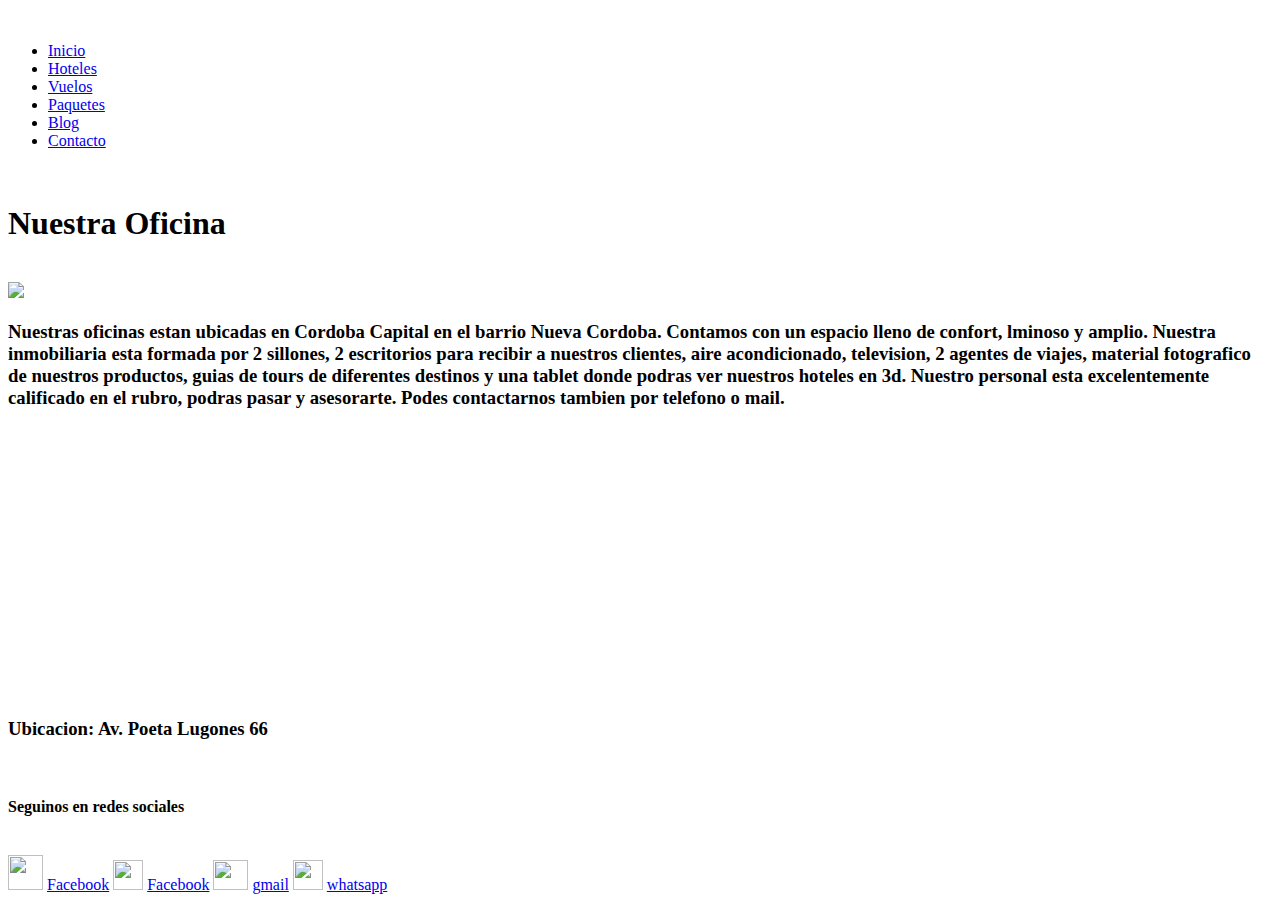
==== index.html @ 0269b107 "first commit" ====
<!DOCTYPE html>
<html lang="es">
<head>
    <meta charset="UTF-8">
    <meta http-equiv="X-UA-Compatible" content="IE=edge">
    <meta name="viewport" content="width=device-width, initial-scale=1.0">
    <title>Bagaglio</title>
        <link rel="stylesheet" href="css/style.css">
</head>
<body class="body">
        <header>
        <nav>
                <label for="" class="brand">
                        <a href=""><img src="paginas/imagenes/logo.png" alt=""></a>
                </label>
                    
                    <ul>
                            <li><a href="index.html">Inicio</a></li>
                            <li><a href="paginas/hotel/hotel.html">Hoteles</a></li>
                            <li><a href="paginas/vuelo/vuelo.html">Vuelos</a></li>
                            <li><a href="paginas/paquetes/paquetes.html">Paquetes</a></li>
                            <li><a href="paginas/blog/blog.html">Blog</a></li>
                            <li><a href="paginas/contacto/contacto.html">Contacto</a></li>
                        </ul>
        </nav>
    </head>
     <br>
<div>
        <div class="titulo">
            <h1>Nuestra Oficina</h1>
</div>
        <br>
                <img class="oficina" src="oficina.jpg">
                    <h3 class="referencia">
            Nuestras oficinas estan ubicadas en Cordoba Capital en el barrio Nueva Cordoba.
            Contamos con un espacio lleno de confort, lminoso y amplio.
            Nuestra inmobiliaria esta formada por 2 sillones, 2 escritorios para recibir a nuestros clientes, 
            aire acondicionado, television, 2 agentes de viajes, material fotografico de nuestros productos, guias de tours de diferentes destinos y una tablet donde podras ver nuestros hoteles en 3d.
            Nuestro personal esta excelentemente calificado en el rubro, podras pasar y asesorarte.
            Podes contactarnos tambien por telefono o mail.
        </h3>
            <br>
        <iframe src="https://www.google.com/maps/embed?pb=!1m18!1m12!1m3!1d3404.6210303825965!2d-64.1789650855404!3d-31.42456578140145!2m3!1f0!2f0!3f0!3m2!1i1024!2i768!4f13.1!3m3!1m2!1s0x9432a296d0e84b1b%3A0xb390c4c95118ef75!2sAv.%20Poeta%20Lugones%2066%2C%20C%C3%B3rdoba!5e0!3m2!1ses!2sar!4v1642304479489!5m2!1ses!2sar" width="400" height="250" style="border:0;" allowfullscreen="" loading="lazy"></iframe>
        <h3 class="ubicacion">Ubicacion: Av. Poeta Lugones 66</h2>
    </div>
        <br>
        <footer>
                <div>
                <span class="redesSociales">
            <h4>Seguinos en redes sociales</h4>
                </span>
            </div>
                    <br>
                    <img src="paginas/imagenes/Imagen11.png" width="35" height="35">
                        <a href="http://www.facebook.com">Facebook</a>
                        <img src="paginas/imagenes/Imagen10.png" width="30" height="30">
                        <a href="https://www.instagram.com">Facebook</a>
                        <img src="paginas/imagenes/Imagen12.png" width="35" height="30">
                        <a href="https://www.gmail.com">gmail</a>
                        <img src="paginas/imagenes/Imagen8.png" width="30" height="30">
                        <a href="https://www.whatsapp.com">whatsapp</a>
                 
        </footer>
</body>
</html>
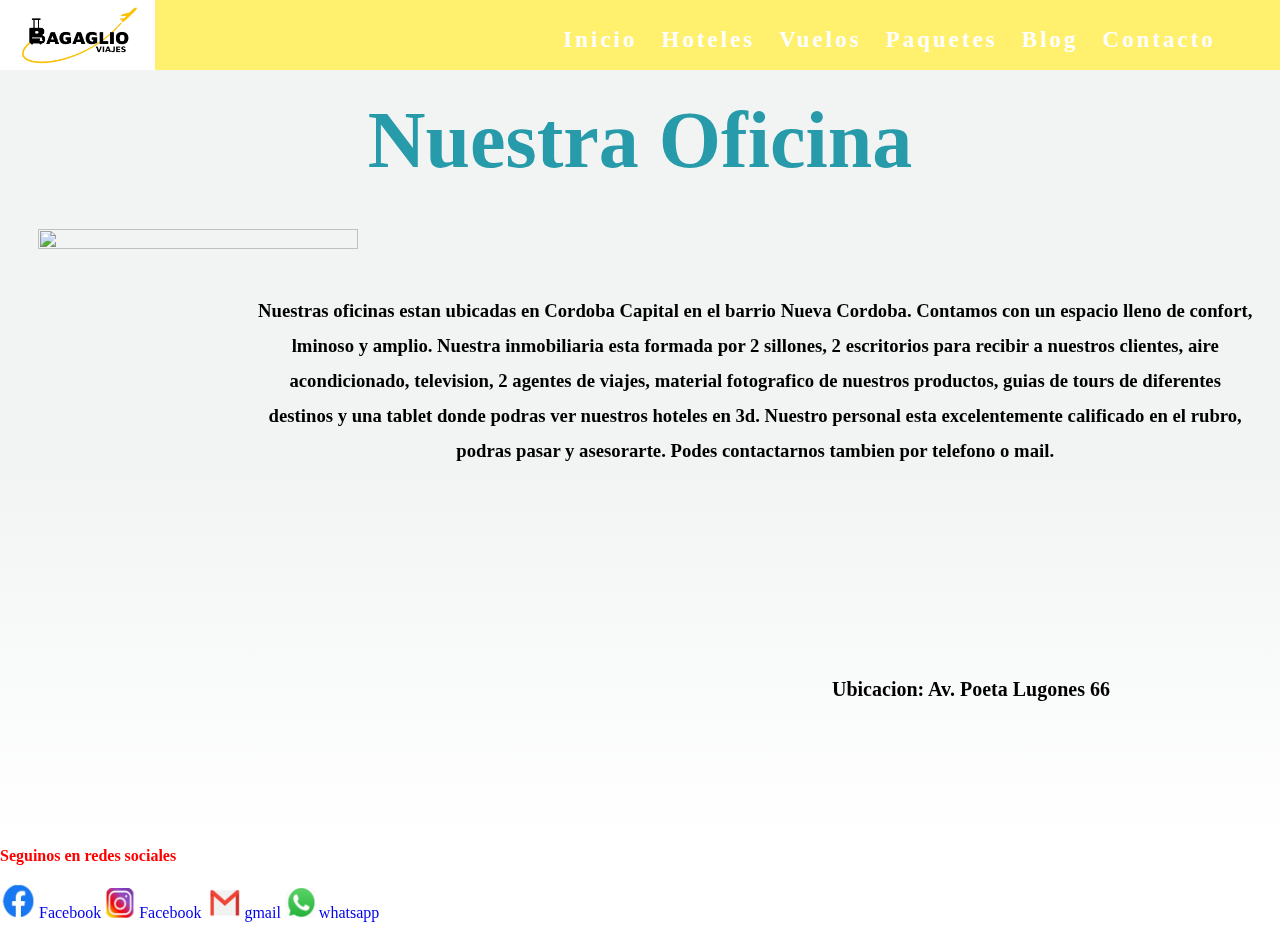
==== commit 84d6a9a2: "color rojo en footer" ====
--- a/index.html
+++ b/index.html
@@ -11,7 +11,7 @@
         <header>
         <nav>
                 <label for="" class="brand">
-                        <a href=""><img src="paginas/imagenes/logo.png" alt=""></a>
+                        <a href=""><img src="./paginas/imagenes/logo.png" alt=""></a>
                 </label>
                     
                     <ul>
@@ -30,7 +30,7 @@
             <h1>Nuestra Oficina</h1>
 </div>
         <br>
-                <img class="oficina" src="oficina.jpg">
+                <img class="oficina" src="./paginas/imagenes/oficina.jpg">
                     <h3 class="referencia">
             Nuestras oficinas estan ubicadas en Cordoba Capital en el barrio Nueva Cordoba.
             Contamos con un espacio lleno de confort, lminoso y amplio.
@@ -47,7 +47,7 @@
         <footer>
                 <div>
                 <span class="redesSociales">
-            <h4>Seguinos en redes sociales</h4>
+            <h4 style="color: red;"> Seguinos en redes sociales</h4>
                 </span>
             </div>
                     <br>
--- a/css/style.css
+++ b/css/style.css
@@ -0,0 +1,314 @@
+* {
+  margin: 0;
+  padding: 0;
+  box-sizing: border-box;
+  list-style: none;
+  text-decoration: none;
+}
+
+.nav {
+  background-color: rgb(255, 240, 109);
+  width: 100%;
+  height: 70px;
+  float: left;
+  text-align: right;
+  padding-top: 0px;
+  box-sizing: border-box;
+}
+.brand {
+  margin-left: 5%;
+  line-height: 80px;
+}
+.brand a {
+  color: white;
+  font-size: 30px;
+}
+nav ul {
+  float: right;
+  margin-right: 5%;
+  padding-top: 5px;
+  box-sizing: border-box;
+}
+nav ul li {
+  display: inline-block;
+  line-height: 70px;
+  margin-left: 20px;
+}
+nav ul li a {
+  color: white;
+  font-size: 23px;
+  font-weight: bold;
+  letter-spacing: 3px;
+  font-family: "Abril Fatface", cursive;
+}
+nav ul li a:hover {
+  color: #3a8cb3;
+}
+.brand img {
+  width: 155px;
+  height: 70px;
+  float: left;
+  box-sizing: border-box;
+}
+.titulo {
+  margin-top: 6%;
+  text-align: center;
+  font-style: "Righteous", cursive;
+  color: #279baa;
+  font-size: 40px;
+}
+.colorFondo {
+  background-color: #fff0ad;
+}
+.oficina {
+  float: left;
+  margin: 2%;
+  width: 50%;
+  height: 25%;
+  margin-left: 3%;
+}
+.referencia {
+  text-align: center;
+  margin-right: 2%;
+  margin-left: 20%;
+  margin-top: 7%;
+  line-height: 35px;
+}
+iframe {
+  float: left;
+  text-align: left;
+  margin-right: 10%;
+  margin-left: 10%;
+  margin-top: 10px;
+  margin-bottom: 25x;
+}
+
+.ubicacion {
+  margin-top: 15%;
+  margin-right: 10%;
+  text-align: left;
+  align-items: center;
+  font-family: cursive;
+  font-size: 20px;
+  margin-left: 65%;
+}
+
+footer {
+  margin-top: 10%;
+  margin-bottom: 10px;
+  float: center;
+}
+@font-face {
+  font-family: "Righteous", cursive;
+  src: url("https://fonts.googleapis.com/css2?family=Righteous&display=swap");
+}
+@font-face {
+  font-family: "Abril Fatface", cursive;
+  src: url("https://fonts.googleapis.com/css2?family=Abril+Fatface&display=swap");
+}
+div img {
+  margin-top: 2%;
+  box-sizing: content-box;
+  width: 20%;
+  height: 20%;
+  margin-right: 2%;
+  margin-left: 3%;
+  float: right;
+  margin-block-end: 5%;
+}
+.redesSociales {
+  text-align: left;
+  font-weight: bold;
+  font-family: titulo;
+}
+
+form fieldset {
+  background-color: rgb(255, 250, 180);
+  width: 50%;
+  height: 70%;
+  text-align: left;
+  margin-left: 25%;
+  margin-top: 5%;
+  font-size: 20px;
+}
+fieldset p {
+  margin-left: 10%;
+}
+.botones {
+  text-align: center;
+  margin-top: 3%;
+  margin-bottom: 3%;
+}
+.body {
+  height: 90%;
+  background: white;
+  background: linear-gradient(180deg, #f2f4f4 50%, white 90%);
+}
+.subtitulo {
+  text-align: center;
+  margin-top: 5%;
+  color: rgb(35, 187, 136);
+  font-family: "Faster One", cursive;
+  font-size: 25px;
+}
+@font-face {
+  font-family: "Faster One", cursive;
+  src: url("https://fonts.googleapis.com/css2?family=Faster+One&display=swap");
+}
+.mis {
+  font-size: 50px;
+  font-weight: bold;
+  font-family: "Righteous", cursive;
+  text-align: center;
+  color: cornflowerblue;
+}
+@media screen and (min-width:320px)
+{ #grilla2 {
+  display: grid;
+  grid-template-columns: 10% auto 10%;
+  grid-template-rows: 30% 10% 10% auto 10%;
+  grid-template-areas: 
+  "container"
+  "header"
+  "imagen"
+  "contorno"
+  "footer"
+  "main";
+}
+#imagenMend {
+  display: grid;
+  grid-template-columns: auto;
+  grid-template-rows: auto;
+  grid-column-gap: 10px;
+  justify-items: stretch;
+  justify-content: stretch;
+  align-content: stretch;}
+.footer {
+  grid-area: footer;
+}
+.container {
+  display: grid; 
+  grid-auto-rows: 1fr; 
+  grid-template-columns: auto auto auto auto; 
+  grid-template-rows:1fr 1fr 1fr; 
+  gap: 0px 0px;
+  justify-content: stretch; 
+}
+.header {
+  display: grid; 
+  grid-template-columns: 1fr; 
+  grid-template-rows: 1fr; 
+  gap: 0px 0px; 
+  grid-template-areas: 
+    "."; 
+  justify-content: stretch; 
+  align-content: stretch; 
+  justify-items: stretch; 
+  align-items: stretch; 
+  grid-area: header; 
+}
+.contorno{
+  background-color: rgb(255, 244, 149);
+  width: 90%;
+  height: 60px;
+  float: center;
+  text-align: center;
+  padding-top: 0px;
+  box-sizing: border-box;
+  margin-top: -27%;
+  border-radius: 20px;
+  margin-left: 50px;
+}
+.main {
+  display: grid; 
+  grid-template-columns: 0.4fr 2.2fr 0.9fr; 
+  grid-template-rows: 1fr; 
+  grid-template-areas: ".article";
+  gap: 0px 0px;
+  grid-area: main; 
+}
+.article { grid-area: article;
+  font-family: "Faster One", cursive;
+  font-size: 25px;
+  margin-top: -55%;
+  text-align: center;
+  background-color: rgb(240, 240, 240);
+  border-radius: 30px;
+  width: 120%;
+  height: 70%;
+  float: center;
+}
+.footer {
+  display: grid; 
+  grid-template-columns: 1fr; 
+  grid-template-rows: 1fr ; 
+  gap: 0px; 
+  grid-template-areas:"footer";
+  justify-self: start;
+  align-self: center;
+  grid-area: footer; 
+}
+.footer {
+  margin-top: -50%;
+  margin-bottom: -50px;
+  float: center;
+}
+
+}
+nav {
+  background-color: rgb(255, 240, 109);
+  width: 100%;
+  height: 70px;
+  float: left;
+  text-align: right;
+  padding-top: 0px;
+  box-sizing: border-box;
+}
+.brand {
+  margin-left: 5%;
+  line-height: 80px;
+}
+.brand a {
+  color: white;
+  font-size: 30px;
+}
+nav ul {
+  float: right;
+  margin-right: 5%;
+  padding-top: 5px;
+  box-sizing: border-box;
+}
+nav ul li {
+  display: inline-block;
+  line-height: 70px;
+  margin-left: 20px;
+}
+nav ul li a {
+  color: white;
+  font-size: 23px;
+  font-weight: bold;
+  letter-spacing: 3px;
+  font-family: "Abril Fatface", cursive;
+}
+nav ul li a:hover {
+  color: #3a8cb3;
+}
+.brand img {
+  width: 155px;
+  height: 70px;
+  float: left;
+  box-sizing: border-box;
+}
+#imagenMend{
+    width: 50%;
+    height: 50%;
+    margin-top: 15%;
+    border-radius: 30px;
+}
+
+.esplandor .esplandor1 {
+  text-align: center;
+  font-style: "Righteous", cursive;
+  color: #1b808d;
+  font-size: 40px;
+margin-top: 30px;}
